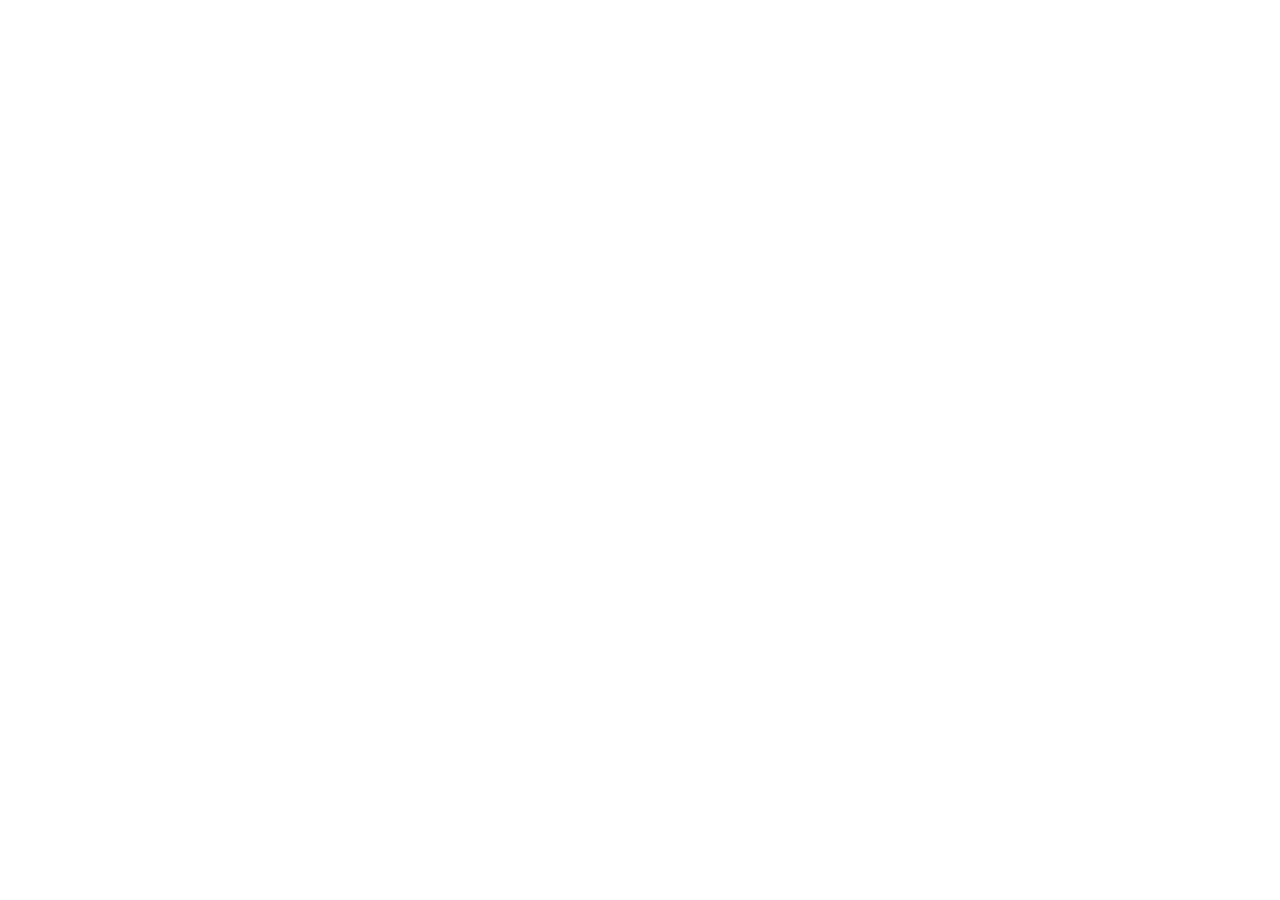
==== index.html @ 36baf8f0 "Initial commit" ====
<!doctype html>
<html lang="en">
  <head>
    <meta charset="UTF-8" />
    <meta name="viewport" content="width=device-width, initial-scale=1.0" />
    <title>New prototype</title>
  </head>
  <body>
    <div id="root"></div>
    <script type="module" src="/src/main.tsx"></script>
  </body>
</html>
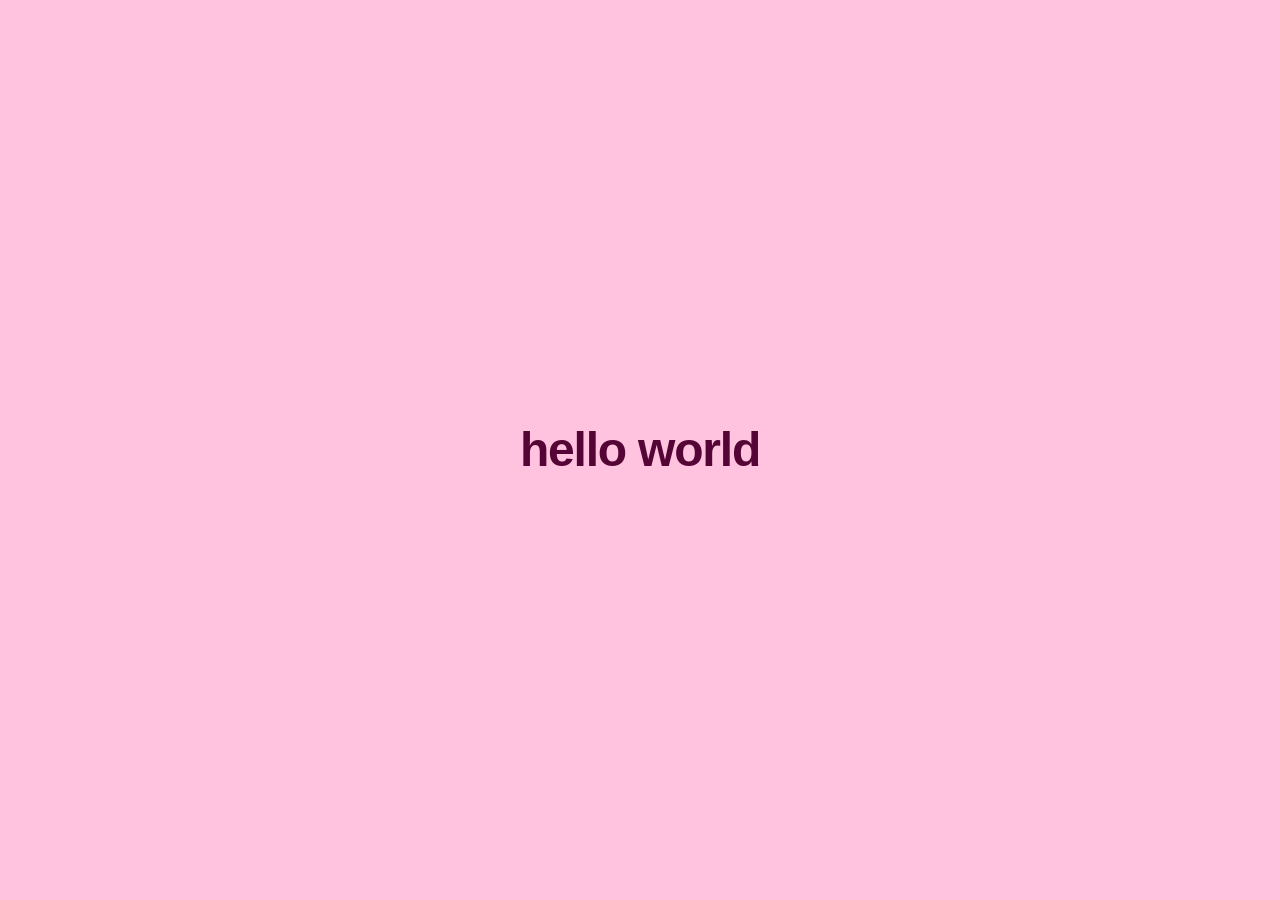
==== commit ed3cbfc6: "Publish f495236" ====
--- a/index.html
+++ b/index.html
@@ -3,10 +3,11 @@
   <head>
     <meta charset="UTF-8" />
     <meta name="viewport" content="width=device-width, initial-scale=1.0" />
-    <title>New prototype</title>
+    <title>Hello world</title>
+    <script type="module" crossorigin src="./assets/index-Dg-XW-tA.js"></script>
+    <link rel="stylesheet" crossorigin href="./assets/index-Dtr1zbO7.css">
   </head>
   <body>
     <div id="root"></div>
-    <script type="module" src="/src/main.tsx"></script>
   </body>
 </html>
--- a/assets/index-Dtr1zbO7.css
+++ b/assets/index-Dtr1zbO7.css
@@ -0,0 +1,2 @@
+/*! tailwindcss v4.3.3 | MIT License | https://tailwindcss.com */
+@layer properties{@supports (((-webkit-hyphens:none)) and (not (margin-trim:inline))) or ((-moz-orient:inline) and (not (color:rgb(from red r g b)))){*,:before,:after,::backdrop{--tw-translate-x:0;--tw-translate-y:0;--tw-translate-z:0;--tw-rotate-x:initial;--tw-rotate-y:initial;--tw-rotate-z:initial;--tw-skew-x:initial;--tw-skew-y:initial;--tw-space-x-reverse:0;--tw-border-style:solid;--tw-leading:initial;--tw-font-weight:initial;--tw-tracking:initial;--tw-shadow:0 0 #0000;--tw-shadow-color:initial;--tw-shadow-alpha:100%;--tw-inset-shadow:0 0 #0000;--tw-inset-shadow-color:initial;--tw-inset-shadow-alpha:100%;--tw-ring-color:initial;--tw-ring-shadow:0 0 #0000;--tw-inset-ring-color:initial;--tw-inset-ring-shadow:0 0 #0000;--tw-ring-inset:initial;--tw-ring-offset-width:0px;--tw-ring-offset-color:#fff;--tw-ring-offset-shadow:0 0 #0000;--tw-outline-style:solid;--tw-duration:initial;--tw-content:"";--tw-animation-delay:0s;--tw-animation-direction:normal;--tw-animation-duration:initial;--tw-animation-fill-mode:none;--tw-animation-iteration-count:1;--tw-enter-blur:0;--tw-enter-opacity:1;--tw-enter-rotate:0;--tw-enter-scale:1;--tw-enter-translate-x:0;--tw-enter-translate-y:0;--tw-exit-blur:0;--tw-exit-opacity:1;--tw-exit-rotate:0;--tw-exit-scale:1;--tw-exit-translate-x:0;--tw-exit-translate-y:0}}}@layer theme{:root,:host{--font-sans:-apple-system, BlinkMacSystemFont, "Segoe UI", Roboto, "Helvetica Neue", "Noto Sans", Arial, sans-serif, "Apple Color Emoji", "Segoe UI Emoji", "Segoe UI Symbol", "Noto Color Emoji";--font-mono:ui-monospace, SFMono-Regular, Menlo, Monaco, Consolas, "Liberation Mono", "Courier New", monospace;--color-blue-500:oklch(62.3% .214 259.815);--color-zinc-600:oklch(44.2% .017 285.786);--color-black:#000;--color-white:#fff;--spacing:.25rem;--container-lg:32rem;--container-5xl:64rem;--text-xs:.75rem;--text-xs--line-height:calc(1 / .75);--text-sm:.875rem;--text-sm--line-height:calc(1.25 / .875);--text-base:1rem;--text-base--line-height:calc(1.5 / 1);--text-lg:1.125rem;--text-lg--line-height:calc(1.75 / 1.125);--text-4xl:2.25rem;--text-4xl--line-height:calc(2.5 / 2.25);--text-5xl:3rem;--text-5xl--line-height:1;--font-weight-medium:500;--font-weight-semibold:600;--tracking-tight:-.025em;--radius-xs:.125rem;--animate-pulse:pulse 2s cubic-bezier(.4, 0, .6, 1) infinite;--default-transition-duration:.15s;--default-transition-timing-function:cubic-bezier(.4, 0, .2, 1);--default-font-family:var(--font-sans);--default-mono-font-family:var(--font-mono)}}@layer base{*,:after,:before,::backdrop{box-sizing:border-box;border:0 solid;margin:0;padding:0}::file-selector-button{box-sizing:border-box;border:0 solid;margin:0;padding:0}html,:host{-webkit-text-size-adjust:100%;tab-size:4;line-height:1.5;font-family:var(--default-font-family,-apple-system, BlinkMacSystemFont, "Segoe UI", Roboto, "Helvetica Neue", "Noto Sans", Arial, sans-serif, "Apple Color Emoji", "Segoe UI Emoji", "Segoe UI Symbol", "Noto Color Emoji");font-feature-settings:var(--default-font-feature-settings,normal);font-variation-settings:var(--default-font-variation-settings,normal);-webkit-tap-highlight-color:transparent}hr{height:0;color:inherit;border-top-width:1px}abbr:where([title]){-webkit-text-decoration:underline dotted;text-decoration:underline dotted}h1,h2,h3,h4,h5,h6{font-size:inherit;font-weight:inherit}a{color:inherit;-webkit-text-decoration:inherit;-webkit-text-decoration:inherit;-webkit-text-decoration:inherit;-webkit-text-decoration:inherit;text-decoration:inherit}b,strong{font-weight:bolder}code,kbd,samp,pre{font-family:var(--default-mono-font-family,ui-monospace, SFMono-Regular, Menlo, Monaco, Consolas, "Liberation Mono", "Courier New", monospace);font-feature-settings:var(--default-mono-font-feature-settings,normal);font-variation-settings:var(--default-mono-font-variation-settings,normal);font-size:1em}small{font-size:80%}sub,sup{vertical-align:baseline;font-size:75%;line-height:0;position:relative}sub{bottom:-.25em}sup{top:-.5em}table{text-indent:0;border-color:inherit;border-collapse:collapse}:-moz-focusring:where(:not(iframe)){outline:auto}progress{vertical-align:baseline}summary{display:list-item}ol,ul,menu{list-style:none}img,svg,video,canvas,audio,iframe,embed,object{vertical-align:middle;display:block}img,video{max-width:100%;height:auto}button,input,select,optgroup,textarea{font:inherit;font-feature-settings:inherit;font-variation-settings:inherit;letter-spacing:inherit;color:inherit;opacity:1;background-color:#0000;border-radius:0}::file-selector-button{font:inherit;font-feature-settings:inherit;font-variation-settings:inherit;letter-spacing:inherit;color:inherit;opacity:1;background-color:#0000;border-radius:0}:where(select:is([multiple],[size])) optgroup{font-weight:bolder}:where(select:is([multiple],[size])) optgroup option{padding-inline-start:20px}::file-selector-button{margin-inline-end:4px}::placeholder{opacity:1}@supports (not ((-webkit-appearance:-apple-pay-button))) or (contain-intrinsic-size:1px){::placeholder{color:currentColor}@supports (color:color-mix(in lab, red, red)){::placeholder{color:color-mix(in oklab, currentcolor 50%, transparent)}}}textarea{resize:vertical}::-webkit-search-decoration{-webkit-appearance:none}::-webkit-date-and-time-value{min-height:1lh;text-align:inherit}::-webkit-datetime-edit{display:inline-flex}::-webkit-datetime-edit-fields-wrapper{padding:0}::-webkit-datetime-edit{padding-block:0}::-webkit-datetime-edit-year-field{padding-block:0}::-webkit-datetime-edit-month-field{padding-block:0}::-webkit-datetime-edit-day-field{padding-block:0}::-webkit-datetime-edit-hour-field{padding-block:0}::-webkit-datetime-edit-minute-field{padding-block:0}::-webkit-datetime-edit-second-field{padding-block:0}::-webkit-datetime-edit-millisecond-field{padding-block:0}::-webkit-datetime-edit-meridiem-field{padding-block:0}::-webkit-calendar-picker-indicator{line-height:1}:-moz-ui-invalid{box-shadow:none}button,input:where([type=button],[type=reset],[type=submit]){appearance:button}::file-selector-button{appearance:button}::-webkit-inner-spin-button{height:auto}::-webkit-outer-spin-button{height:auto}[hidden]:where(:not([hidden=until-found])){display:none!important}*{border-color:var(--border);outline-color:var(--ring)}@supports (color:color-mix(in lab, red, red)){*{outline-color:color-mix(in oklab, var(--ring) 50%, transparent)}}body{background-color:var(--background);color:var(--foreground)}}@layer components;@layer utilities{.\@container\/card-header{container:card-header/inline-size}.pointer-events-none{pointer-events:none}.sr-only{clip-path:inset(50%);white-space:nowrap;border-width:0;width:1px;height:1px;margin:-1px;padding:0;position:absolute;overflow:hidden}.absolute{position:absolute}.fixed{position:fixed}.relative{position:relative}.inset-0{inset:0}.top-4{top:calc(var(--spacing) * 4)}.top-\[50\%\]{top:50%}.right-0{right:0}.right-2{right:calc(var(--spacing) * 2)}.right-4{right:calc(var(--spacing) * 4)}.bottom-0{bottom:0}.left-\[50\%\]{left:50%}.z-10{z-index:10}.z-50{z-index:50}.col-start-2{grid-column-start:2}.row-span-2{grid-row:span 2/span 2}.row-start-1{grid-row-start:1}.-mx-1{margin-inline:calc(var(--spacing) * -1)}.mx-auto{margin-inline:auto}.my-1{margin-block:var(--spacing)}.mt-4{margin-top:calc(var(--spacing) * 4)}.block{display:block}.contents{display:contents}.flex{display:flex}.grid{display:grid}.inline-flex{display:inline-flex}.table{display:table}.table-caption{display:table-caption}.table-cell{display:table-cell}.table-row{display:table-row}.field-sizing-content{field-sizing:content}.aspect-square{aspect-ratio:1}.size-3\.5{width:calc(var(--spacing) * 3.5);height:calc(var(--spacing) * 3.5)}.size-4{width:calc(var(--spacing) * 4);height:calc(var(--spacing) * 4)}.size-6{width:calc(var(--spacing) * 6);height:calc(var(--spacing) * 6)}.size-8{width:calc(var(--spacing) * 8);height:calc(var(--spacing) * 8)}.size-9{width:calc(var(--spacing) * 9);height:calc(var(--spacing) * 9)}.size-10{width:calc(var(--spacing) * 10);height:calc(var(--spacing) * 10)}.size-full{width:100%;height:100%}.h-2{height:calc(var(--spacing) * 2)}.h-6{height:calc(var(--spacing) * 6)}.h-8{height:calc(var(--spacing) * 8)}.h-9{height:calc(var(--spacing) * 9)}.h-10{height:calc(var(--spacing) * 10)}.h-\[calc\(100\%-1px\)\]{height:calc(100% - 1px)}.h-\[var\(--radix-select-trigger-height\)\]{height:var(--radix-select-trigger-height)}.h-full{height:100%}.h-px{height:1px}.max-h-\(--radix-select-content-available-height\){max-height:var(--radix-select-content-available-height)}.min-h-16{min-height:calc(var(--spacing) * 16)}.min-h-svh{min-height:100svh}.w-fit{width:fit-content}.w-full{width:100%}.max-w-5xl{max-width:var(--container-5xl)}.max-w-\[calc\(100\%-2rem\)\]{max-width:calc(100% - 2rem)}.min-w-0{min-width:0}.min-w-\[8rem\]{min-width:8rem}.min-w-\[var\(--radix-select-trigger-width\)\]{min-width:var(--radix-select-trigger-width)}.flex-1{flex:1}.shrink-0{flex-shrink:0}.caption-bottom{caption-side:bottom}.origin-\(--radix-select-content-transform-origin\){transform-origin:var(--radix-select-content-transform-origin)}.translate-x-\[-50\%\]{--tw-translate-x:-50%;translate:var(--tw-translate-x) var(--tw-translate-y)}.translate-y-\[-50\%\]{--tw-translate-y:-50%;translate:var(--tw-translate-x) var(--tw-translate-y)}.transform{transform:var(--tw-rotate-x,) var(--tw-rotate-y,) var(--tw-rotate-z,) var(--tw-skew-x,) var(--tw-skew-y,)}.animate-pulse{animation:var(--animate-pulse)}.cursor-default{cursor:default}.scroll-my-1{scroll-margin-block:var(--spacing)}.auto-rows-min{grid-auto-rows:min-content}.grid-rows-\[auto_auto\]{grid-template-rows:auto auto}.flex-col{flex-direction:column}.flex-col-reverse{flex-direction:column-reverse}.place-content-center{place-content:center}.items-center{align-items:center}.items-start{align-items:flex-start}.justify-between{justify-content:space-between}.justify-center{justify-content:center}.gap-1{gap:var(--spacing)}.gap-1\.5{gap:calc(var(--spacing) * 1.5)}.gap-2{gap:calc(var(--spacing) * 2)}.gap-4{gap:calc(var(--spacing) * 4)}.gap-6{gap:calc(var(--spacing) * 6)}:where(.-space-x-2>:not(:last-child)){--tw-space-x-reverse:0;margin-inline-start:calc(calc(var(--spacing) * -2) * var(--tw-space-x-reverse));margin-inline-end:calc(calc(var(--spacing) * -2) * calc(1 - var(--tw-space-x-reverse)))}.self-start{align-self:flex-start}.justify-self-end{justify-self:flex-end}.overflow-hidden{overflow:hidden}.overflow-x-auto{overflow-x:auto}.overflow-x-hidden{overflow-x:hidden}.overflow-y-auto{overflow-y:auto}.rounded-\[4px\]{border-radius:4px}.rounded-full{border-radius:2147483647px}.rounded-lg{border-radius:var(--radius)}.rounded-md{border-radius:calc(var(--radius) - 2px)}.rounded-sm{border-radius:calc(var(--radius) - 4px)}.rounded-xl{border-radius:calc(var(--radius) + 4px)}.rounded-xs{border-radius:var(--radius-xs)}.border{border-style:var(--tw-border-style);border-width:1px}.border-t{border-top-style:var(--tw-border-style);border-top-width:1px}.border-b{border-bottom-style:var(--tw-border-style);border-bottom-width:1px}.border-border{border-color:var(--border)}.border-input{border-color:var(--input)}.border-transparent{border-color:#0000}.bg-accent{background-color:var(--accent)}.bg-background{background-color:var(--background)}.bg-black\/50{background-color:#00000080}@supports (color:color-mix(in lab, red, red)){.bg-black\/50{background-color:color-mix(in oklab, var(--color-black) 50%, transparent)}}.bg-blue-500{background-color:var(--color-blue-500)}.bg-border{background-color:var(--border)}.bg-card{background-color:var(--card)}.bg-destructive{background-color:var(--destructive)}.bg-muted,.bg-muted\/50{background-color:var(--muted)}@supports (color:color-mix(in lab, red, red)){.bg-muted\/50{background-color:color-mix(in oklab, var(--muted) 50%, transparent)}}.bg-popover{background-color:var(--popover)}.bg-primary,.bg-primary\/20{background-color:var(--primary)}@supports (color:color-mix(in lab, red, red)){.bg-primary\/20{background-color:color-mix(in oklab, var(--primary) 20%, transparent)}}.bg-secondary{background-color:var(--secondary)}.bg-transparent{background-color:#0000}.p-1{padding:var(--spacing)}.p-2{padding:calc(var(--spacing) * 2)}.p-6{padding:calc(var(--spacing) * 6)}.p-\[3px\]{padding:3px}.p-\[13px\]{padding:13px}.px-2{padding-inline:calc(var(--spacing) * 2)}.px-3{padding-inline:calc(var(--spacing) * 3)}.px-4{padding-inline:calc(var(--spacing) * 4)}.px-6{padding-inline:calc(var(--spacing) * 6)}.py-0\.5{padding-block:calc(var(--spacing) * .5)}.py-1{padding-block:var(--spacing)}.py-1\.5{padding-block:calc(var(--spacing) * 1.5)}.py-2{padding-block:calc(var(--spacing) * 2)}.py-6{padding-block:calc(var(--spacing) * 6)}.pr-8{padding-right:calc(var(--spacing) * 8)}.pl-2{padding-left:calc(var(--spacing) * 2)}.text-center{text-align:center}.text-left{text-align:left}.align-middle{vertical-align:middle}.text-4xl{font-size:var(--text-4xl);line-height:var(--tw-leading,var(--text-4xl--line-height))}.text-base{font-size:var(--text-base);line-height:var(--tw-leading,var(--text-base--line-height))}.text-lg{font-size:var(--text-lg);line-height:var(--tw-leading,var(--text-lg--line-height))}.text-sm{font-size:var(--text-sm);line-height:var(--tw-leading,var(--text-sm--line-height))}.text-xs{font-size:var(--text-xs);line-height:var(--tw-leading,var(--text-xs--line-height))}.leading-none{--tw-leading:1;line-height:1}.font-medium{--tw-font-weight:var(--font-weight-medium);font-weight:var(--font-weight-medium)}.font-semibold{--tw-font-weight:var(--font-weight-semibold);font-weight:var(--font-weight-semibold)}.tracking-tight{--tw-tracking:var(--tracking-tight);letter-spacing:var(--tracking-tight)}.whitespace-nowrap{white-space:nowrap}.text-card-foreground{color:var(--card-foreground)}.text-current{color:currentColor}.text-destructive{color:var(--destructive)}.text-foreground,.text-foreground\/60{color:var(--foreground)}@supports (color:color-mix(in lab, red, red)){.text-foreground\/60{color:color-mix(in oklab, var(--foreground) 60%, transparent)}}.text-muted-foreground{color:var(--muted-foreground)}.text-popover-foreground{color:var(--popover-foreground)}.text-primary{color:var(--primary)}.text-primary-foreground{color:var(--primary-foreground)}.text-secondary-foreground{color:var(--secondary-foreground)}.text-white{color:var(--color-white)}.text-zinc-600{color:var(--color-zinc-600)}.lowercase{text-transform:lowercase}.underline-offset-4{text-underline-offset:4px}.opacity-50{opacity:.5}.opacity-70{opacity:.7}.shadow-lg{--tw-shadow:0 10px 15px -3px var(--tw-shadow-color,#0000001a), 0 4px 6px -4px var(--tw-shadow-color,#0000001a);box-shadow:var(--tw-inset-shadow), var(--tw-inset-ring-shadow), var(--tw-ring-offset-shadow), var(--tw-ring-shadow), var(--tw-shadow)}.shadow-md{--tw-shadow:0 4px 6px -1px var(--tw-shadow-color,#0000001a), 0 2px 4px -2px var(--tw-shadow-color,#0000001a);box-shadow:var(--tw-inset-shadow), var(--tw-inset-ring-shadow), var(--tw-ring-offset-shadow), var(--tw-ring-shadow), var(--tw-shadow)}.shadow-sm{--tw-shadow:0 1px 3px 0 var(--tw-shadow-color,#0000001a), 0 1px 2px -1px var(--tw-shadow-color,#0000001a);box-shadow:var(--tw-inset-shadow), var(--tw-inset-ring-shadow), var(--tw-ring-offset-shadow), var(--tw-ring-shadow), var(--tw-shadow)}.shadow-xs{--tw-shadow:0 1px 2px 0 var(--tw-shadow-color,#0000000d);box-shadow:var(--tw-inset-shadow), var(--tw-inset-ring-shadow), var(--tw-ring-offset-shadow), var(--tw-ring-shadow), var(--tw-shadow)}.ring-0{--tw-ring-shadow:var(--tw-ring-inset,) 0 0 0 calc(0px + var(--tw-ring-offset-width)) var(--tw-ring-color,currentcolor);box-shadow:var(--tw-inset-shadow), var(--tw-inset-ring-shadow), var(--tw-ring-offset-shadow), var(--tw-ring-shadow), var(--tw-shadow)}.ring-2{--tw-ring-shadow:var(--tw-ring-inset,) 0 0 0 calc(2px + var(--tw-ring-offset-width)) var(--tw-ring-color,currentcolor);box-shadow:var(--tw-inset-shadow), var(--tw-inset-ring-shadow), var(--tw-ring-offset-shadow), var(--tw-ring-shadow), var(--tw-shadow)}.ring-background{--tw-ring-color:var(--background)}.ring-offset-background{--tw-ring-offset-color:var(--background)}.outline-hidden{--tw-outline-style:none;outline-style:none}@media (forced-colors:active){.outline-hidden{outline-offset:2px;outline:2px solid #0000}}.outline{outline-style:var(--tw-outline-style);outline-width:1px}.transition-\[color\,box-shadow\]{transition-property:color,box-shadow;transition-timing-function:var(--tw-ease,var(--default-transition-timing-function));transition-duration:var(--tw-duration,var(--default-transition-duration))}.transition-all{transition-property:all;transition-timing-function:var(--tw-ease,var(--default-transition-timing-function));transition-duration:var(--tw-duration,var(--default-transition-duration))}.transition-colors{transition-property:color,background-color,border-color,outline-color,text-decoration-color,fill,stroke,--tw-gradient-from,--tw-gradient-via,--tw-gradient-to;transition-timing-function:var(--tw-ease,var(--default-transition-timing-function));transition-duration:var(--tw-duration,var(--default-transition-duration))}.transition-opacity{transition-property:opacity;transition-timing-function:var(--tw-ease,var(--default-transition-timing-function));transition-duration:var(--tw-duration,var(--default-transition-duration))}.transition-shadow{transition-property:box-shadow;transition-timing-function:var(--tw-ease,var(--default-transition-timing-function));transition-duration:var(--tw-duration,var(--default-transition-duration))}.transition-transform{transition-property:transform,translate,scale,rotate;transition-timing-function:var(--tw-ease,var(--default-transition-timing-function));transition-duration:var(--tw-duration,var(--default-transition-duration))}.transition-none{transition-property:none}.duration-200{--tw-duration:.2s;transition-duration:.2s}.outline-none{--tw-outline-style:none;outline-style:none}.select-none{-webkit-user-select:none;user-select:none}.running{animation-play-state:running}.group-has-data-\[size\=lg\]\/avatar-group\:size-10:is(:where(.group\/avatar-group):has([data-size=lg]) *){width:calc(var(--spacing) * 10);height:calc(var(--spacing) * 10)}.group-has-data-\[size\=sm\]\/avatar-group\:size-6:is(:where(.group\/avatar-group):has([data-size=sm]) *){width:calc(var(--spacing) * 6);height:calc(var(--spacing) * 6)}.group-data-\[disabled\=true\]\:pointer-events-none:is(:where(.group)[data-disabled=true] *){pointer-events:none}.group-data-\[disabled\=true\]\:opacity-50:is(:where(.group)[data-disabled=true] *){opacity:.5}.group-data-\[orientation\=horizontal\]\/tabs\:h-9:is(:where(.group\/tabs)[data-orientation=horizontal] *){height:calc(var(--spacing) * 9)}.group-data-\[orientation\=vertical\]\/tabs\:h-fit:is(:where(.group\/tabs)[data-orientation=vertical] *){height:fit-content}.group-data-\[orientation\=vertical\]\/tabs\:w-full:is(:where(.group\/tabs)[data-orientation=vertical] *){width:100%}.group-data-\[orientation\=vertical\]\/tabs\:flex-col:is(:where(.group\/tabs)[data-orientation=vertical] *){flex-direction:column}.group-data-\[orientation\=vertical\]\/tabs\:justify-start:is(:where(.group\/tabs)[data-orientation=vertical] *){justify-content:flex-start}.group-data-\[size\=default\]\/avatar\:size-2\.5:is(:where(.group\/avatar)[data-size=default] *){width:calc(var(--spacing) * 2.5);height:calc(var(--spacing) * 2.5)}.group-data-\[size\=default\]\/switch\:size-4:is(:where(.group\/switch)[data-size=default] *){width:calc(var(--spacing) * 4);height:calc(var(--spacing) * 4)}.group-data-\[size\=lg\]\/avatar\:size-3:is(:where(.group\/avatar)[data-size=lg] *){width:calc(var(--spacing) * 3);height:calc(var(--spacing) * 3)}.group-data-\[size\=sm\]\/avatar\:size-2:is(:where(.group\/avatar)[data-size=sm] *){width:calc(var(--spacing) * 2);height:calc(var(--spacing) * 2)}.group-data-\[size\=sm\]\/avatar\:text-xs:is(:where(.group\/avatar)[data-size=sm] *){font-size:var(--text-xs);line-height:var(--tw-leading,var(--text-xs--line-height))}.group-data-\[size\=sm\]\/switch\:size-3:is(:where(.group\/switch)[data-size=sm] *){width:calc(var(--spacing) * 3);height:calc(var(--spacing) * 3)}.group-data-\[variant\=line\]\/tabs-list\:bg-transparent:is(:where(.group\/tabs-list)[data-variant=line] *){background-color:#0000}.peer-disabled\:cursor-not-allowed:is(:where(.peer):disabled~*){cursor:not-allowed}.peer-disabled\:opacity-50:is(:where(.peer):disabled~*){opacity:.5}.selection\:bg-primary ::selection{background-color:var(--primary)}.selection\:bg-primary::selection{background-color:var(--primary)}.selection\:text-primary-foreground ::selection{color:var(--primary-foreground)}.selection\:text-primary-foreground::selection{color:var(--primary-foreground)}.file\:inline-flex::file-selector-button{display:inline-flex}.file\:h-7::file-selector-button{height:calc(var(--spacing) * 7)}.file\:border-0::file-selector-button{border-style:var(--tw-border-style);border-width:0}.file\:bg-transparent::file-selector-button{background-color:#0000}.file\:text-sm::file-selector-button{font-size:var(--text-sm);line-height:var(--tw-leading,var(--text-sm--line-height))}.file\:font-medium::file-selector-button{--tw-font-weight:var(--font-weight-medium);font-weight:var(--font-weight-medium)}.file\:text-foreground::file-selector-button{color:var(--foreground)}.placeholder\:text-muted-foreground::placeholder{color:var(--muted-foreground)}.after\:absolute:after{content:var(--tw-content);position:absolute}.after\:bg-foreground:after{content:var(--tw-content);background-color:var(--foreground)}.after\:opacity-0:after{content:var(--tw-content);opacity:0}.after\:transition-opacity:after{content:var(--tw-content);transition-property:opacity;transition-timing-function:var(--tw-ease,var(--default-transition-timing-function));transition-duration:var(--tw-duration,var(--default-transition-duration))}.group-data-\[orientation\=horizontal\]\/tabs\:after\:inset-x-0:is(:where(.group\/tabs)[data-orientation=horizontal] *):after{content:var(--tw-content);inset-inline:0}.group-data-\[orientation\=horizontal\]\/tabs\:after\:bottom-\[-5px\]:is(:where(.group\/tabs)[data-orientation=horizontal] *):after{content:var(--tw-content);bottom:-5px}.group-data-\[orientation\=horizontal\]\/tabs\:after\:h-0\.5:is(:where(.group\/tabs)[data-orientation=horizontal] *):after{content:var(--tw-content);height:calc(var(--spacing) * .5)}.group-data-\[orientation\=vertical\]\/tabs\:after\:inset-y-0:is(:where(.group\/tabs)[data-orientation=vertical] *):after{content:var(--tw-content);inset-block:0}.group-data-\[orientation\=vertical\]\/tabs\:after\:-right-1:is(:where(.group\/tabs)[data-orientation=vertical] *):after{content:var(--tw-content);right:calc(var(--spacing) * -1)}.group-data-\[orientation\=vertical\]\/tabs\:after\:w-0\.5:is(:where(.group\/tabs)[data-orientation=vertical] *):after{content:var(--tw-content);width:calc(var(--spacing) * .5)}@media (hover:hover){.hover\:bg-accent:hover{background-color:var(--accent)}.hover\:bg-destructive\/90:hover{background-color:var(--destructive)}@supports (color:color-mix(in lab, red, red)){.hover\:bg-destructive\/90:hover{background-color:color-mix(in oklab, var(--destructive) 90%, transparent)}}.hover\:bg-muted\/50:hover{background-color:var(--muted)}@supports (color:color-mix(in lab, red, red)){.hover\:bg-muted\/50:hover{background-color:color-mix(in oklab, var(--muted) 50%, transparent)}}.hover\:bg-primary\/90:hover{background-color:var(--primary)}@supports (color:color-mix(in lab, red, red)){.hover\:bg-primary\/90:hover{background-color:color-mix(in oklab, var(--primary) 90%, transparent)}}.hover\:bg-secondary\/80:hover{background-color:var(--secondary)}@supports (color:color-mix(in lab, red, red)){.hover\:bg-secondary\/80:hover{background-color:color-mix(in oklab, var(--secondary) 80%, transparent)}}.hover\:text-accent-foreground:hover{color:var(--accent-foreground)}.hover\:text-foreground:hover{color:var(--foreground)}.hover\:underline:hover{text-decoration-line:underline}.hover\:opacity-100:hover{opacity:1}}.focus\:bg-accent:focus{background-color:var(--accent)}.focus\:text-accent-foreground:focus{color:var(--accent-foreground)}.focus\:ring-2:focus{--tw-ring-shadow:var(--tw-ring-inset,) 0 0 0 calc(2px + var(--tw-ring-offset-width)) var(--tw-ring-color,currentcolor);box-shadow:var(--tw-inset-shadow), var(--tw-inset-ring-shadow), var(--tw-ring-offset-shadow), var(--tw-ring-shadow), var(--tw-shadow)}.focus\:ring-ring:focus{--tw-ring-color:var(--ring)}.focus\:ring-offset-2:focus{--tw-ring-offset-width:2px;--tw-ring-offset-shadow:var(--tw-ring-inset,) 0 0 0 var(--tw-ring-offset-width) var(--tw-ring-offset-color)}.focus\:outline-hidden:focus{--tw-outline-style:none;outline-style:none}@media (forced-colors:active){.focus\:outline-hidden:focus{outline-offset:2px;outline:2px solid #0000}}.focus-visible\:border-ring:focus-visible{border-color:var(--ring)}.focus-visible\:ring-\[3px\]:focus-visible{--tw-ring-shadow:var(--tw-ring-inset,) 0 0 0 calc(3px + var(--tw-ring-offset-width)) var(--tw-ring-color,currentcolor);box-shadow:var(--tw-inset-shadow), var(--tw-inset-ring-shadow), var(--tw-ring-offset-shadow), var(--tw-ring-shadow), var(--tw-shadow)}.focus-visible\:ring-destructive\/20:focus-visible{--tw-ring-color:var(--destructive)}@supports (color:color-mix(in lab, red, red)){.focus-visible\:ring-destructive\/20:focus-visible{--tw-ring-color:color-mix(in oklab, var(--destructive) 20%, transparent)}}.focus-visible\:ring-ring\/50:focus-visible{--tw-ring-color:var(--ring)}@supports (color:color-mix(in lab, red, red)){.focus-visible\:ring-ring\/50:focus-visible{--tw-ring-color:color-mix(in oklab, var(--ring) 50%, transparent)}}.focus-visible\:outline-1:focus-visible{outline-style:var(--tw-outline-style);outline-width:1px}.focus-visible\:outline-ring:focus-visible{outline-color:var(--ring)}.disabled\:pointer-events-none:disabled{pointer-events:none}.disabled\:cursor-not-allowed:disabled{cursor:not-allowed}.disabled\:opacity-50:disabled{opacity:.5}.has-aria-expanded\:bg-muted\/50:has([aria-expanded=true]){background-color:var(--muted)}@supports (color:color-mix(in lab, red, red)){.has-aria-expanded\:bg-muted\/50:has([aria-expanded=true]){background-color:color-mix(in oklab, var(--muted) 50%, transparent)}}.has-data-\[slot\=card-action\]\:grid-cols-\[1fr_auto\]:has([data-slot=card-action]){grid-template-columns:1fr auto}.has-\[\>svg\]\:px-1\.5:has(>svg){padding-inline:calc(var(--spacing) * 1.5)}.has-\[\>svg\]\:px-2\.5:has(>svg){padding-inline:calc(var(--spacing) * 2.5)}.has-\[\>svg\]\:px-3:has(>svg){padding-inline:calc(var(--spacing) * 3)}.has-\[\>svg\]\:px-4:has(>svg){padding-inline:calc(var(--spacing) * 4)}.aria-invalid\:border-destructive[aria-invalid=true]{border-color:var(--destructive)}.aria-invalid\:ring-destructive\/20[aria-invalid=true]{--tw-ring-color:var(--destructive)}@supports (color:color-mix(in lab, red, red)){.aria-invalid\:ring-destructive\/20[aria-invalid=true]{--tw-ring-color:color-mix(in oklab, var(--destructive) 20%, transparent)}}.data-\[disabled\]\:pointer-events-none[data-disabled]{pointer-events:none}.data-\[disabled\]\:opacity-50[data-disabled]{opacity:.5}.data-\[orientation\=horizontal\]\:h-px[data-orientation=horizontal]{height:1px}.data-\[orientation\=horizontal\]\:w-full[data-orientation=horizontal]{width:100%}.data-\[orientation\=horizontal\]\:flex-col[data-orientation=horizontal]{flex-direction:column}.data-\[orientation\=vertical\]\:h-full[data-orientation=vertical]{height:100%}.data-\[orientation\=vertical\]\:w-px[data-orientation=vertical]{width:1px}.data-\[placeholder\]\:text-muted-foreground[data-placeholder]{color:var(--muted-foreground)}.data-\[side\=bottom\]\:translate-y-1[data-side=bottom]{--tw-translate-y:var(--spacing);translate:var(--tw-translate-x) var(--tw-translate-y)}.data-\[side\=bottom\]\:slide-in-from-top-2[data-side=bottom]{--tw-enter-translate-y:calc(2*var(--spacing)*-1)}.data-\[side\=left\]\:-translate-x-1[data-side=left]{--tw-translate-x:calc(var(--spacing) * -1);translate:var(--tw-translate-x) var(--tw-translate-y)}.data-\[side\=left\]\:slide-in-from-right-2[data-side=left]{--tw-enter-translate-x:calc(2*var(--spacing))}.data-\[side\=right\]\:translate-x-1[data-side=right]{--tw-translate-x:var(--spacing);translate:var(--tw-translate-x) var(--tw-translate-y)}.data-\[side\=right\]\:slide-in-from-left-2[data-side=right]{--tw-enter-translate-x:calc(2*var(--spacing)*-1)}.data-\[side\=top\]\:-translate-y-1[data-side=top]{--tw-translate-y:calc(var(--spacing) * -1);translate:var(--tw-translate-x) var(--tw-translate-y)}.data-\[side\=top\]\:slide-in-from-bottom-2[data-side=top]{--tw-enter-translate-y:calc(2*var(--spacing))}.data-\[size\=default\]\:h-9[data-size=default]{height:calc(var(--spacing) * 9)}.data-\[size\=default\]\:h-\[1\.15rem\][data-size=default]{height:1.15rem}.data-\[size\=default\]\:w-8[data-size=default]{width:calc(var(--spacing) * 8)}.data-\[size\=lg\]\:size-10[data-size=lg]{width:calc(var(--spacing) * 10);height:calc(var(--spacing) * 10)}.data-\[size\=sm\]\:size-6[data-size=sm]{width:calc(var(--spacing) * 6);height:calc(var(--spacing) * 6)}.data-\[size\=sm\]\:h-3\.5[data-size=sm]{height:calc(var(--spacing) * 3.5)}.data-\[size\=sm\]\:h-8[data-size=sm]{height:calc(var(--spacing) * 8)}.data-\[size\=sm\]\:w-6[data-size=sm]{width:calc(var(--spacing) * 6)}:is(.\*\:data-\[slot\=avatar\]\:ring-2>*)[data-slot=avatar]{--tw-ring-shadow:var(--tw-ring-inset,) 0 0 0 calc(2px + var(--tw-ring-offset-width)) var(--tw-ring-color,currentcolor);box-shadow:var(--tw-inset-shadow), var(--tw-inset-ring-shadow), var(--tw-ring-offset-shadow), var(--tw-ring-shadow), var(--tw-shadow)}:is(.\*\:data-\[slot\=avatar\]\:ring-background>*)[data-slot=avatar]{--tw-ring-color:var(--background)}:is(.\*\:data-\[slot\=select-value\]\:line-clamp-1>*)[data-slot=select-value]{-webkit-line-clamp:1;-webkit-box-orient:vertical;display:-webkit-box;overflow:hidden}:is(.\*\:data-\[slot\=select-value\]\:flex>*)[data-slot=select-value]{display:flex}:is(.\*\:data-\[slot\=select-value\]\:items-center>*)[data-slot=select-value]{align-items:center}:is(.\*\:data-\[slot\=select-value\]\:gap-2>*)[data-slot=select-value]{gap:calc(var(--spacing) * 2)}.data-\[state\=active\]\:bg-background[data-state=active]{background-color:var(--background)}.data-\[state\=active\]\:text-foreground[data-state=active]{color:var(--foreground)}.group-data-\[variant\=default\]\/tabs-list\:data-\[state\=active\]\:shadow-sm:is(:where(.group\/tabs-list)[data-variant=default] *)[data-state=active]{--tw-shadow:0 1px 3px 0 var(--tw-shadow-color,#0000001a), 0 1px 2px -1px var(--tw-shadow-color,#0000001a);box-shadow:var(--tw-inset-shadow), var(--tw-inset-ring-shadow), var(--tw-ring-offset-shadow), var(--tw-ring-shadow), var(--tw-shadow)}.group-data-\[variant\=line\]\/tabs-list\:data-\[state\=active\]\:bg-transparent:is(:where(.group\/tabs-list)[data-variant=line] *)[data-state=active]{background-color:#0000}.group-data-\[variant\=line\]\/tabs-list\:data-\[state\=active\]\:shadow-none:is(:where(.group\/tabs-list)[data-variant=line] *)[data-state=active]{--tw-shadow:0 0 #0000;box-shadow:var(--tw-inset-shadow), var(--tw-inset-ring-shadow), var(--tw-ring-offset-shadow), var(--tw-ring-shadow), var(--tw-shadow)}.group-data-\[variant\=line\]\/tabs-list\:data-\[state\=active\]\:after\:opacity-100:is(:where(.group\/tabs-list)[data-variant=line] *)[data-state=active]:after{content:var(--tw-content);opacity:1}.data-\[state\=checked\]\:translate-x-\[calc\(100\%-2px\)\][data-state=checked]{--tw-translate-x:calc(100% - 2px);translate:var(--tw-translate-x) var(--tw-translate-y)}.data-\[state\=checked\]\:border-primary[data-state=checked]{border-color:var(--primary)}.data-\[state\=checked\]\:bg-primary[data-state=checked]{background-color:var(--primary)}.data-\[state\=checked\]\:text-primary-foreground[data-state=checked]{color:var(--primary-foreground)}.data-\[state\=closed\]\:animate-out[data-state=closed]{animation:exit var(--tw-animation-duration,var(--tw-duration,.15s))var(--tw-ease,ease)var(--tw-animation-delay,0s)var(--tw-animation-iteration-count,1)var(--tw-animation-direction,normal)var(--tw-animation-fill-mode,none)}.data-\[state\=closed\]\:fade-out-0[data-state=closed]{--tw-exit-opacity:0}.data-\[state\=closed\]\:zoom-out-95[data-state=closed]{--tw-exit-scale:.95}.data-\[state\=open\]\:animate-in[data-state=open]{animation:enter var(--tw-animation-duration,var(--tw-duration,.15s))var(--tw-ease,ease)var(--tw-animation-delay,0s)var(--tw-animation-iteration-count,1)var(--tw-animation-direction,normal)var(--tw-animation-fill-mode,none)}.data-\[state\=open\]\:bg-accent[data-state=open]{background-color:var(--accent)}.data-\[state\=open\]\:text-muted-foreground[data-state=open]{color:var(--muted-foreground)}.data-\[state\=open\]\:fade-in-0[data-state=open]{--tw-enter-opacity:0}.data-\[state\=open\]\:zoom-in-95[data-state=open]{--tw-enter-scale:.95}.data-\[state\=selected\]\:bg-muted[data-state=selected]{background-color:var(--muted)}.data-\[state\=unchecked\]\:translate-x-0[data-state=unchecked]{--tw-translate-x:0px;translate:var(--tw-translate-x) var(--tw-translate-y)}.data-\[state\=unchecked\]\:bg-input[data-state=unchecked]{background-color:var(--input)}.data-\[variant\=line\]\:rounded-none[data-variant=line]{border-radius:0}@media (width>=40rem){.sm\:max-w-lg{max-width:var(--container-lg)}.sm\:grid-cols-3{grid-template-columns:repeat(3,minmax(0,1fr))}.sm\:flex-row{flex-direction:row}.sm\:justify-end{justify-content:flex-end}.sm\:text-left{text-align:left}.sm\:text-5xl{font-size:var(--text-5xl);line-height:var(--tw-leading,var(--text-5xl--line-height))}}@media (width>=48rem){.md\:text-sm{font-size:var(--text-sm);line-height:var(--tw-leading,var(--text-sm--line-height))}}.dark\:border-input:is(.dark *){border-color:var(--input)}.dark\:bg-destructive\/60:is(.dark *){background-color:var(--destructive)}@supports (color:color-mix(in lab, red, red)){.dark\:bg-destructive\/60:is(.dark *){background-color:color-mix(in oklab, var(--destructive) 60%, transparent)}}.dark\:bg-input\/30:is(.dark *){background-color:var(--input)}@supports (color:color-mix(in lab, red, red)){.dark\:bg-input\/30:is(.dark *){background-color:color-mix(in oklab, var(--input) 30%, transparent)}}.dark\:text-muted-foreground:is(.dark *){color:var(--muted-foreground)}@media (hover:hover){.dark\:hover\:bg-accent\/50:is(.dark *):hover{background-color:var(--accent)}@supports (color:color-mix(in lab, red, red)){.dark\:hover\:bg-accent\/50:is(.dark *):hover{background-color:color-mix(in oklab, var(--accent) 50%, transparent)}}.dark\:hover\:bg-input\/50:is(.dark *):hover{background-color:var(--input)}@supports (color:color-mix(in lab, red, red)){.dark\:hover\:bg-input\/50:is(.dark *):hover{background-color:color-mix(in oklab, var(--input) 50%, transparent)}}.dark\:hover\:text-foreground:is(.dark *):hover{color:var(--foreground)}}.dark\:focus-visible\:ring-destructive\/40:is(.dark *):focus-visible{--tw-ring-color:var(--destructive)}@supports (color:color-mix(in lab, red, red)){.dark\:focus-visible\:ring-destructive\/40:is(.dark *):focus-visible{--tw-ring-color:color-mix(in oklab, var(--destructive) 40%, transparent)}}.dark\:aria-invalid\:ring-destructive\/40:is(.dark *)[aria-invalid=true]{--tw-ring-color:var(--destructive)}@supports (color:color-mix(in lab, red, red)){.dark\:aria-invalid\:ring-destructive\/40:is(.dark *)[aria-invalid=true]{--tw-ring-color:color-mix(in oklab, var(--destructive) 40%, transparent)}}.dark\:data-\[state\=active\]\:border-input:is(.dark *)[data-state=active]{border-color:var(--input)}.dark\:data-\[state\=active\]\:bg-input\/30:is(.dark *)[data-state=active]{background-color:var(--input)}@supports (color:color-mix(in lab, red, red)){.dark\:data-\[state\=active\]\:bg-input\/30:is(.dark *)[data-state=active]{background-color:color-mix(in oklab, var(--input) 30%, transparent)}}.dark\:data-\[state\=active\]\:text-foreground:is(.dark *)[data-state=active]{color:var(--foreground)}.dark\:group-data-\[variant\=line\]\/tabs-list\:data-\[state\=active\]\:border-transparent:is(.dark *):is(:where(.group\/tabs-list)[data-variant=line] *)[data-state=active]{border-color:#0000}.dark\:group-data-\[variant\=line\]\/tabs-list\:data-\[state\=active\]\:bg-transparent:is(.dark *):is(:where(.group\/tabs-list)[data-variant=line] *)[data-state=active]{background-color:#0000}.dark\:data-\[state\=checked\]\:bg-primary:is(.dark *)[data-state=checked]{background-color:var(--primary)}.dark\:data-\[state\=checked\]\:bg-primary-foreground:is(.dark *)[data-state=checked]{background-color:var(--primary-foreground)}.dark\:data-\[state\=unchecked\]\:bg-foreground:is(.dark *)[data-state=unchecked]{background-color:var(--foreground)}.dark\:data-\[state\=unchecked\]\:bg-input\/80:is(.dark *)[data-state=unchecked]{background-color:var(--input)}@supports (color:color-mix(in lab, red, red)){.dark\:data-\[state\=unchecked\]\:bg-input\/80:is(.dark *)[data-state=unchecked]{background-color:color-mix(in oklab, var(--input) 80%, transparent)}}.\[\&_svg\]\:pointer-events-none svg{pointer-events:none}.\[\&_svg\]\:shrink-0 svg{flex-shrink:0}.\[\&_svg\:not\(\[class\*\=\'size-\'\]\)\]\:size-3 svg:not([class*=size-]){width:calc(var(--spacing) * 3);height:calc(var(--spacing) * 3)}.\[\&_svg\:not\(\[class\*\=\'size-\'\]\)\]\:size-4 svg:not([class*=size-]){width:calc(var(--spacing) * 4);height:calc(var(--spacing) * 4)}.\[\&_svg\:not\(\[class\*\=\'text-\'\]\)\]\:text-muted-foreground svg:not([class*=text-]){color:var(--muted-foreground)}.\[\&_tr\]\:border-b tr{border-bottom-style:var(--tw-border-style);border-bottom-width:1px}.\[\&_tr\:last-child\]\:border-0 tr:last-child{border-style:var(--tw-border-style);border-width:0}.\[\&\:has\(\[role\=checkbox\]\)\]\:pr-0:has([role=checkbox]){padding-right:0}.\[\.border-b\]\:pb-6.border-b{padding-bottom:calc(var(--spacing) * 6)}.\[\.border-t\]\:pt-6.border-t{padding-top:calc(var(--spacing) * 6)}:is(.\*\:\[span\]\:last\:flex>*):is(span):last-child{display:flex}:is(.\*\:\[span\]\:last\:items-center>*):is(span):last-child{align-items:center}:is(.\*\:\[span\]\:last\:gap-2>*):is(span):last-child{gap:calc(var(--spacing) * 2)}.\[\&\>\[role\=checkbox\]\]\:translate-y-\[2px\]>[role=checkbox]{--tw-translate-y:2px;translate:var(--tw-translate-x) var(--tw-translate-y)}.\[\&\>svg\]\:pointer-events-none>svg{pointer-events:none}.\[\&\>svg\]\:size-3>svg{width:calc(var(--spacing) * 3);height:calc(var(--spacing) * 3)}.\[\&\>svg\]\:size-4>svg{width:calc(var(--spacing) * 4);height:calc(var(--spacing) * 4)}.group-has-data-\[size\=lg\]\/avatar-group\:\[\&\>svg\]\:size-5:is(:where(.group\/avatar-group):has([data-size=lg]) *)>svg{width:calc(var(--spacing) * 5);height:calc(var(--spacing) * 5)}.group-has-data-\[size\=sm\]\/avatar-group\:\[\&\>svg\]\:size-3:is(:where(.group\/avatar-group):has([data-size=sm]) *)>svg{width:calc(var(--spacing) * 3);height:calc(var(--spacing) * 3)}.group-data-\[size\=default\]\/avatar\:\[\&\>svg\]\:size-2:is(:where(.group\/avatar)[data-size=default] *)>svg,.group-data-\[size\=lg\]\/avatar\:\[\&\>svg\]\:size-2:is(:where(.group\/avatar)[data-size=lg] *)>svg{width:calc(var(--spacing) * 2);height:calc(var(--spacing) * 2)}.group-data-\[size\=sm\]\/avatar\:\[\&\>svg\]\:hidden:is(:where(.group\/avatar)[data-size=sm] *)>svg{display:none}.\[\&\>tr\]\:last\:border-b-0>tr:last-child{border-bottom-style:var(--tw-border-style);border-bottom-width:0}@media (hover:hover){a.\[a\&\]\:hover\:bg-accent:hover{background-color:var(--accent)}a.\[a\&\]\:hover\:bg-destructive\/90:hover{background-color:var(--destructive)}@supports (color:color-mix(in lab, red, red)){a.\[a\&\]\:hover\:bg-destructive\/90:hover{background-color:color-mix(in oklab, var(--destructive) 90%, transparent)}}a.\[a\&\]\:hover\:bg-primary\/90:hover{background-color:var(--primary)}@supports (color:color-mix(in lab, red, red)){a.\[a\&\]\:hover\:bg-primary\/90:hover{background-color:color-mix(in oklab, var(--primary) 90%, transparent)}}a.\[a\&\]\:hover\:bg-secondary\/90:hover{background-color:var(--secondary)}@supports (color:color-mix(in lab, red, red)){a.\[a\&\]\:hover\:bg-secondary\/90:hover{background-color:color-mix(in oklab, var(--secondary) 90%, transparent)}}a.\[a\&\]\:hover\:text-accent-foreground:hover{color:var(--accent-foreground)}a.\[a\&\]\:hover\:underline:hover{text-decoration-line:underline}}}@property --tw-animation-delay{syntax:"*";inherits:false;initial-value:0s}@property --tw-animation-direction{syntax:"*";inherits:false;initial-value:normal}@property --tw-animation-duration{syntax:"*";inherits:false}@property --tw-animation-fill-mode{syntax:"*";inherits:false;initial-value:none}@property --tw-animation-iteration-count{syntax:"*";inherits:false;initial-value:1}@property --tw-enter-blur{syntax:"*";inherits:false;initial-value:0}@property --tw-enter-opacity{syntax:"*";inherits:false;initial-value:1}@property --tw-enter-rotate{syntax:"*";inherits:false;initial-value:0}@property --tw-enter-scale{syntax:"*";inherits:false;initial-value:1}@property --tw-enter-translate-x{syntax:"*";inherits:false;initial-value:0}@property --tw-enter-translate-y{syntax:"*";inherits:false;initial-value:0}@property --tw-exit-blur{syntax:"*";inherits:false;initial-value:0}@property --tw-exit-opacity{syntax:"*";inherits:false;initial-value:1}@property --tw-exit-rotate{syntax:"*";inherits:false;initial-value:0}@property --tw-exit-scale{syntax:"*";inherits:false;initial-value:1}@property --tw-exit-translate-x{syntax:"*";inherits:false;initial-value:0}@property --tw-exit-translate-y{syntax:"*";inherits:false;initial-value:0}:root{--radius:.625rem;--background:oklch(88% .08 350);--foreground:oklch(30% .12 350);--card:oklch(100% 0 0);--card-foreground:oklch(14.5% 0 0);--popover:oklch(100% 0 0);--popover-foreground:oklch(14.5% 0 0);--primary:oklch(20.5% 0 0);--primary-foreground:oklch(98.5% 0 0);--secondary:oklch(97% 0 0);--secondary-foreground:oklch(20.5% 0 0);--muted:oklch(97% 0 0);--muted-foreground:oklch(55.6% 0 0);--accent:oklch(97% 0 0);--accent-foreground:oklch(20.5% 0 0);--destructive:oklch(57.7% .245 27.325);--border:oklch(92.2% 0 0);--input:oklch(92.2% 0 0);--ring:oklch(70.8% 0 0);--chart-1:oklch(64.6% .222 41.116);--chart-2:oklch(60% .118 184.704);--chart-3:oklch(39.8% .07 227.392);--chart-4:oklch(82.8% .189 84.429);--chart-5:oklch(76.9% .188 70.08)}.dark{--background:oklch(14.5% 0 0);--foreground:oklch(98.5% 0 0);--card:oklch(20.5% 0 0);--card-foreground:oklch(98.5% 0 0);--popover:oklch(20.5% 0 0);--popover-foreground:oklch(98.5% 0 0);--primary:oklch(92.2% 0 0);--primary-foreground:oklch(20.5% 0 0);--secondary:oklch(26.9% 0 0);--secondary-foreground:oklch(98.5% 0 0);--muted:oklch(26.9% 0 0);--muted-foreground:oklch(70.8% 0 0);--accent:oklch(26.9% 0 0);--accent-foreground:oklch(98.5% 0 0);--destructive:oklch(70.4% .191 22.216);--border:oklch(100% 0 0/.1);--input:oklch(100% 0 0/.15);--ring:oklch(55.6% 0 0);--chart-1:oklch(48.8% .243 264.376);--chart-2:oklch(69.6% .17 162.48);--chart-3:oklch(76.9% .188 70.08);--chart-4:oklch(62.7% .265 303.9);--chart-5:oklch(64.5% .246 16.439)}@property --tw-translate-x{syntax:"*";inherits:false;initial-value:0}@property --tw-translate-y{syntax:"*";inherits:false;initial-value:0}@property --tw-translate-z{syntax:"*";inherits:false;initial-value:0}@property --tw-rotate-x{syntax:"*";inherits:false}@property --tw-rotate-y{syntax:"*";inherits:false}@property --tw-rotate-z{syntax:"*";inherits:false}@property --tw-skew-x{syntax:"*";inherits:false}@property --tw-skew-y{syntax:"*";inherits:false}@property --tw-space-x-reverse{syntax:"*";inherits:false;initial-value:0}@property --tw-border-style{syntax:"*";inherits:false;initial-value:solid}@property --tw-leading{syntax:"*";inherits:false}@property --tw-font-weight{syntax:"*";inherits:false}@property --tw-tracking{syntax:"*";inherits:false}@property --tw-shadow{syntax:"*";inherits:false;initial-value:0 0 #0000}@property --tw-shadow-color{syntax:"*";inherits:false}@property --tw-shadow-alpha{syntax:"<percentage>";inherits:false;initial-value:100%}@property --tw-inset-shadow{syntax:"*";inherits:false;initial-value:0 0 #0000}@property --tw-inset-shadow-color{syntax:"*";inherits:false}@property --tw-inset-shadow-alpha{syntax:"<percentage>";inherits:false;initial-value:100%}@property --tw-ring-color{syntax:"*";inherits:false}@property --tw-ring-shadow{syntax:"*";inherits:false;initial-value:0 0 #0000}@property --tw-inset-ring-color{syntax:"*";inherits:false}@property --tw-inset-ring-shadow{syntax:"*";inherits:false;initial-value:0 0 #0000}@property --tw-ring-inset{syntax:"*";inherits:false}@property --tw-ring-offset-width{syntax:"<length>";inherits:false;initial-value:0}@property --tw-ring-offset-color{syntax:"*";inherits:false;initial-value:#fff}@property --tw-ring-offset-shadow{syntax:"*";inherits:false;initial-value:0 0 #0000}@property --tw-outline-style{syntax:"*";inherits:false;initial-value:solid}@property --tw-duration{syntax:"*";inherits:false}@property --tw-content{syntax:"*";inherits:false;initial-value:""}@keyframes pulse{50%{opacity:.5}}@keyframes enter{0%{opacity:var(--tw-enter-opacity,1);transform:translate3d(var(--tw-enter-translate-x,0),var(--tw-enter-translate-y,0),0)scale3d(var(--tw-enter-scale,1),var(--tw-enter-scale,1),var(--tw-enter-scale,1))rotate(var(--tw-enter-rotate,0));filter:blur(var(--tw-enter-blur,0))}}@keyframes exit{to{opacity:var(--tw-exit-opacity,1);transform:translate3d(var(--tw-exit-translate-x,0),var(--tw-exit-translate-y,0),0)scale3d(var(--tw-exit-scale,1),var(--tw-exit-scale,1),var(--tw-exit-scale,1))rotate(var(--tw-exit-rotate,0));filter:blur(var(--tw-exit-blur,0))}}
